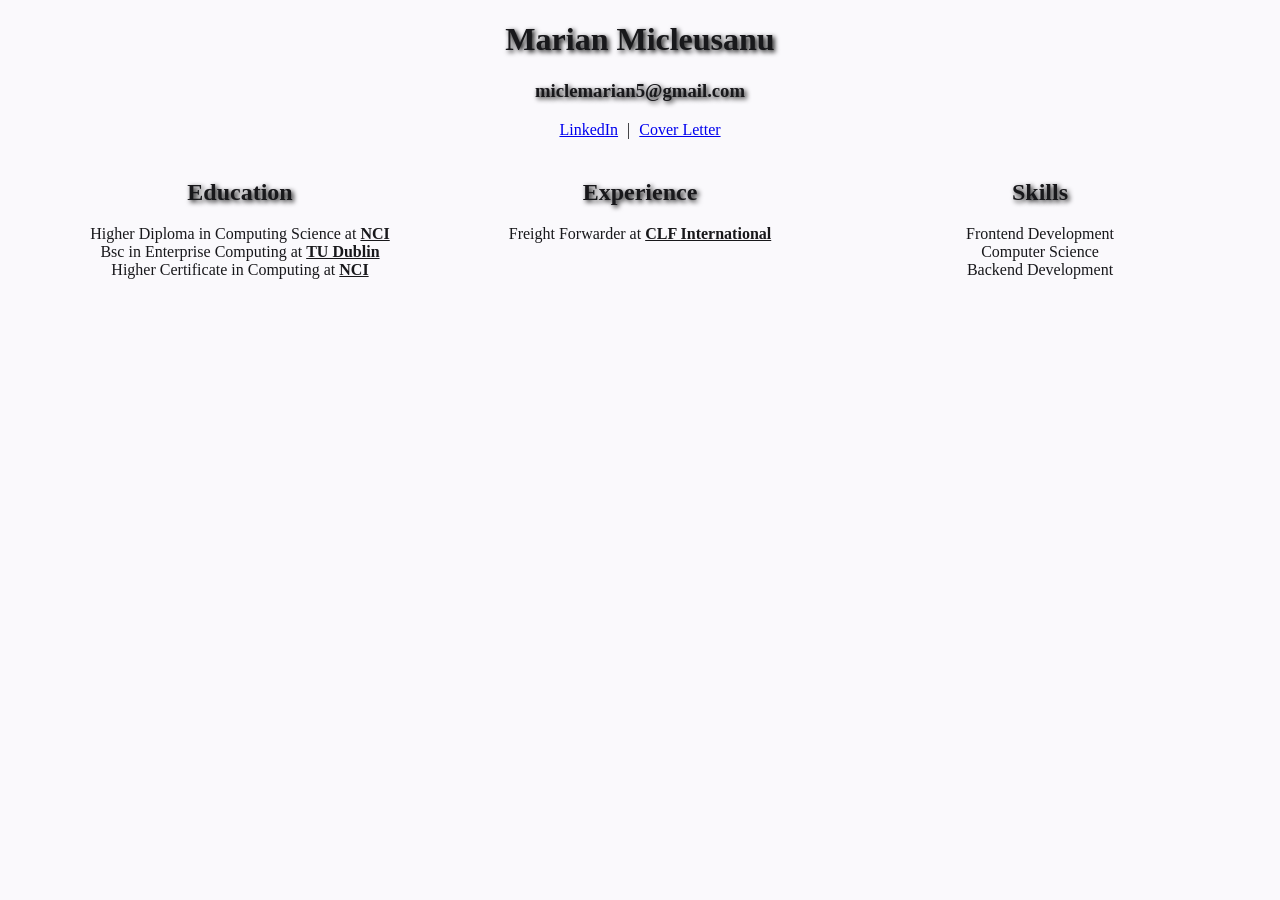
==== index.html @ be90a194 "uploaded all website files" ====
<!DOCTYPE html>
<html lang="en">
<head>
    <meta charset="UTF-8">
    <meta name="viewport" content="width=device-width, initial-scale=1.0">
    <title>Document</title>
    <link rel="stylesheet" href="styles/styles.css">
</head>
<body>

    <h1 class = "heading">Marian Micleusanu</h1>

   


    <h3 class="heading">miclemarian5@gmail.com</h3>


    <a href="https://www.linkedin.com/in/micleusanu20/" target="_blank">LinkedIn</a>

     <span class="pipe">|</span>

    <a href="coverLetter.html">Cover Letter</a>



    <div class="flex-container">

        <div class="flex-item">

            <h2 class="heading">Education</h2>
            <ul class="no-bullets">
                <li>Higher Diploma in Computing Science at <span class="keyword">NCI</span></li>
                <li>Bsc in Enterprise Computing at <span class="keyword">TU Dublin</span></li>
                <li>Higher Certificate in Computing at <span class="keyword">NCI</span></li>
            </ul>

      </div>


      <div class="flex-item">
    <h2 class="heading">Experience</h2>
     <ul class="no-bullets">
        <li>Freight Forwarder at <span class="keyword">CLF International</span></li>
    </ul>

    </div>


    <div class="flex-item">

    <h2 class="heading">Skills</h2>

    <ul class="no-bullets">
        <li>Frontend Development</li>
        <li>Computer Science</li>
        <li>Backend Development</li>

    </ul>

    </div>

    </div>

   



</body>
</html>
---- styles/styles.css ----
@media (min-width: 500px) {
    .flex-container {
        max-width: 1200px;
        margin: 20px auto 0;
        margin-top:20px;
        display: flex;
        justify-content: space-around;
}

.flex-item {
    flex: 1;
    margin: 0 20px; 
}
}


body{
    background-color: #FAF9FC;
    color: #18181B;
    font-family: Calibri;
    text-align: center;
}




.heading{
    text-shadow: 2px 2px 5px black;
}

.keyword{
  font-weight: bold;
  text-decoration: underline;
}

.no-bullets {
    list-style-type: none;
    margin:0;
    padding:0;
}


.pipe{
    margin-left:5px;
    margin-right: 5px;
}
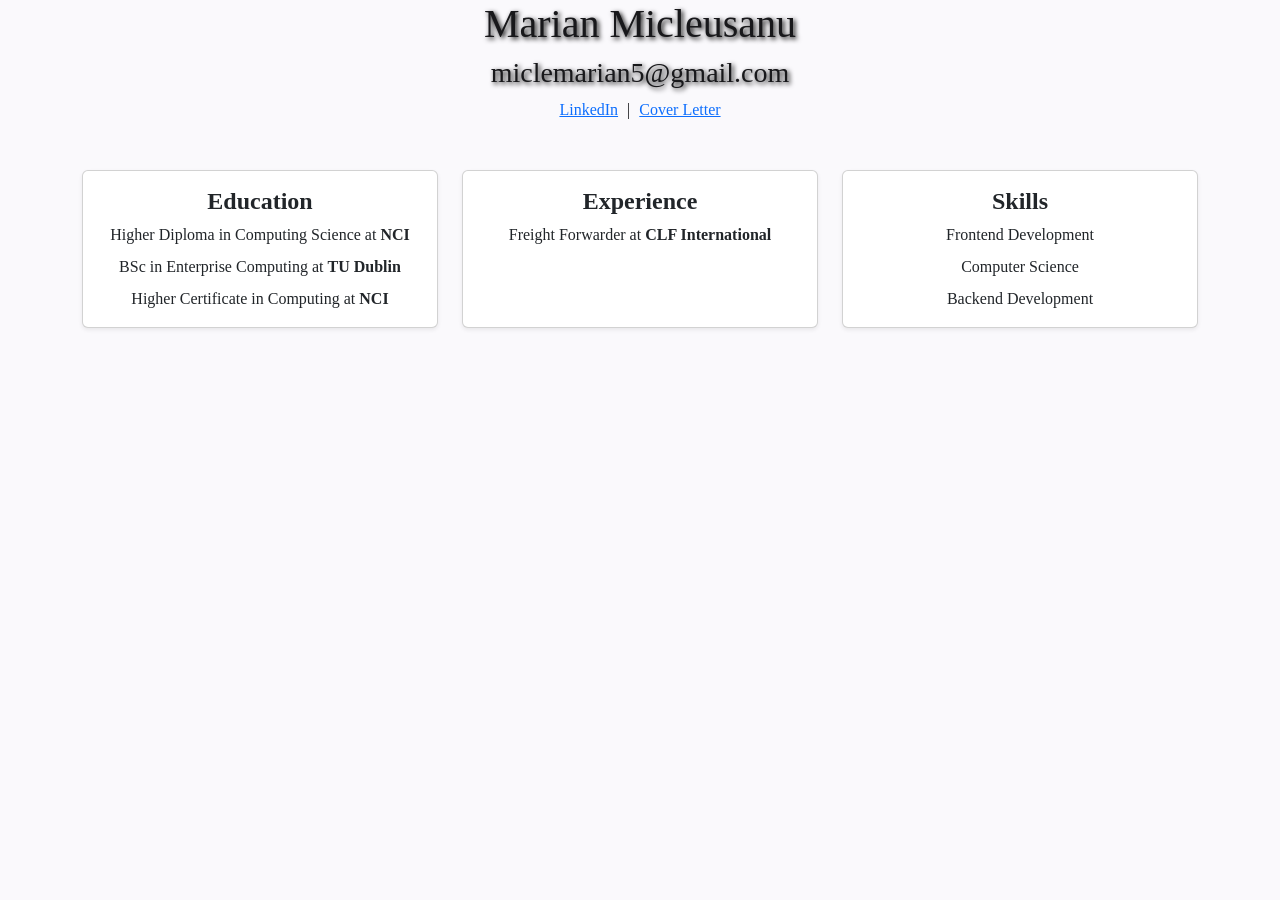
==== commit 7bceab61: "added Bootstrap grid" ====
--- a/index.html
+++ b/index.html
@@ -4,67 +4,53 @@
     <meta charset="UTF-8">
     <meta name="viewport" content="width=device-width, initial-scale=1.0">
     <title>Document</title>
+    <link href="https://cdn.jsdelivr.net/npm/bootstrap@5.3.3/dist/css/bootstrap.min.css" rel="stylesheet">
+    <!-- <link rel="stylesheet" href="styles/bootstrap.css"> -->
     <link rel="stylesheet" href="styles/styles.css">
 </head>
 <body>
-
-    <h1 class = "heading">Marian Micleusanu</h1>
-
-   
-
-
+    <h1 class="heading">Marian Micleusanu</h1>
     <h3 class="heading">miclemarian5@gmail.com</h3>
-
-
     <a href="https://www.linkedin.com/in/micleusanu20/" target="_blank">LinkedIn</a>
-
-     <span class="pipe">|</span>
-
+    <span class="pipe">|</span>
     <a href="coverLetter.html">Cover Letter</a>
-
-
-
-    <div class="flex-container">
-
-        <div class="flex-item">
-
-            <h2 class="heading">Education</h2>
-            <ul class="no-bullets">
-                <li>Higher Diploma in Computing Science at <span class="keyword">NCI</span></li>
-                <li>Bsc in Enterprise Computing at <span class="keyword">TU Dublin</span></li>
-                <li>Higher Certificate in Computing at <span class="keyword">NCI</span></li>
-            </ul>
-
-      </div>
-
-
-      <div class="flex-item">
-    <h2 class="heading">Experience</h2>
-     <ul class="no-bullets">
-        <li>Freight Forwarder at <span class="keyword">CLF International</span></li>
-    </ul>
-
+    <div class="container mt-5">
+        <div class="row">
+            <div class="col-12 col-sm-4">
+                <div class="card h-100 shadow-sm">
+                    <div class="card-body">
+                        <h2 class="card-title h4"><b>Education</b></h2>
+                        <ul class="list-unstyled mb-0">
+                            <li class="mb-2">Higher Diploma in Computing Science at <strong>NCI</strong></li>
+                            <li class="mb-2">BSc in Enterprise Computing at <strong>TU Dublin</strong></li>
+                            <li>Higher Certificate in Computing at <strong>NCI</strong></li>
+                        </ul>
+                    </div>
+                </div>
+            </div>
+            <div class="col-12 col-sm-4">
+                <div class="card h-100 shadow-sm">
+                    <div class="card-body">
+                        <h2 class="card-title h4"><b>Experience</b></h2>
+                        <ul class="list-unstyled mb-0">
+                            <li>Freight Forwarder at <strong>CLF International</strong></li>
+                        </ul>
+                    </div>
+                </div>
+            </div>
+            <div class="col-12 col-sm-4">
+                <div class="card h-100 shadow-sm">
+                    <div class="card-body">
+                        <h2 class="card-title h4"><b>Skills</b></h2>
+                        <ul class="list-unstyled mb-0">
+                            <li class="mb-2">Frontend Development</li>
+                            <li class="mb-2">Computer Science</li>
+                            <li>Backend Development</li>
+                        </ul>
+                    </div>
+                </div>
+            </div>
+        </div>
     </div>
-
-
-    <div class="flex-item">
-
-    <h2 class="heading">Skills</h2>
-
-    <ul class="no-bullets">
-        <li>Frontend Development</li>
-        <li>Computer Science</li>
-        <li>Backend Development</li>
-
-    </ul>
-
-    </div>
-
-    </div>
-
-   
-
-
-
 </body>
 </html>
--- a/styles/styles.css
+++ b/styles/styles.css
@@ -2,47 +2,39 @@
     .flex-container {
         max-width: 1200px;
         margin: 20px auto 0;
-        margin-top:20px;
         display: flex;
         justify-content: space-around;
+    }
+
+    .flex-item {
+        flex: 1;
+        margin: 0 20px;
+    }
 }
 
-.flex-item {
-    flex: 1;
-    margin: 0 20px; 
-}
-}
-
-
-body{
+body {
     background-color: #FAF9FC;
     color: #18181B;
     font-family: Calibri;
     text-align: center;
 }
 
-
-
-
-.heading{
+.heading {
     text-shadow: 2px 2px 5px black;
 }
 
-.keyword{
-  font-weight: bold;
-  text-decoration: underline;
+.keyword {
+    font-weight: bold;
+    text-decoration: underline;
 }
 
 .no-bullets {
     list-style-type: none;
-    margin:0;
-    padding:0;
+    margin: 0;
+    padding: 0;
 }
 
-
-.pipe{
-    margin-left:5px;
+.pipe {
+    margin-left: 5px;
     margin-right: 5px;
 }
-
-
